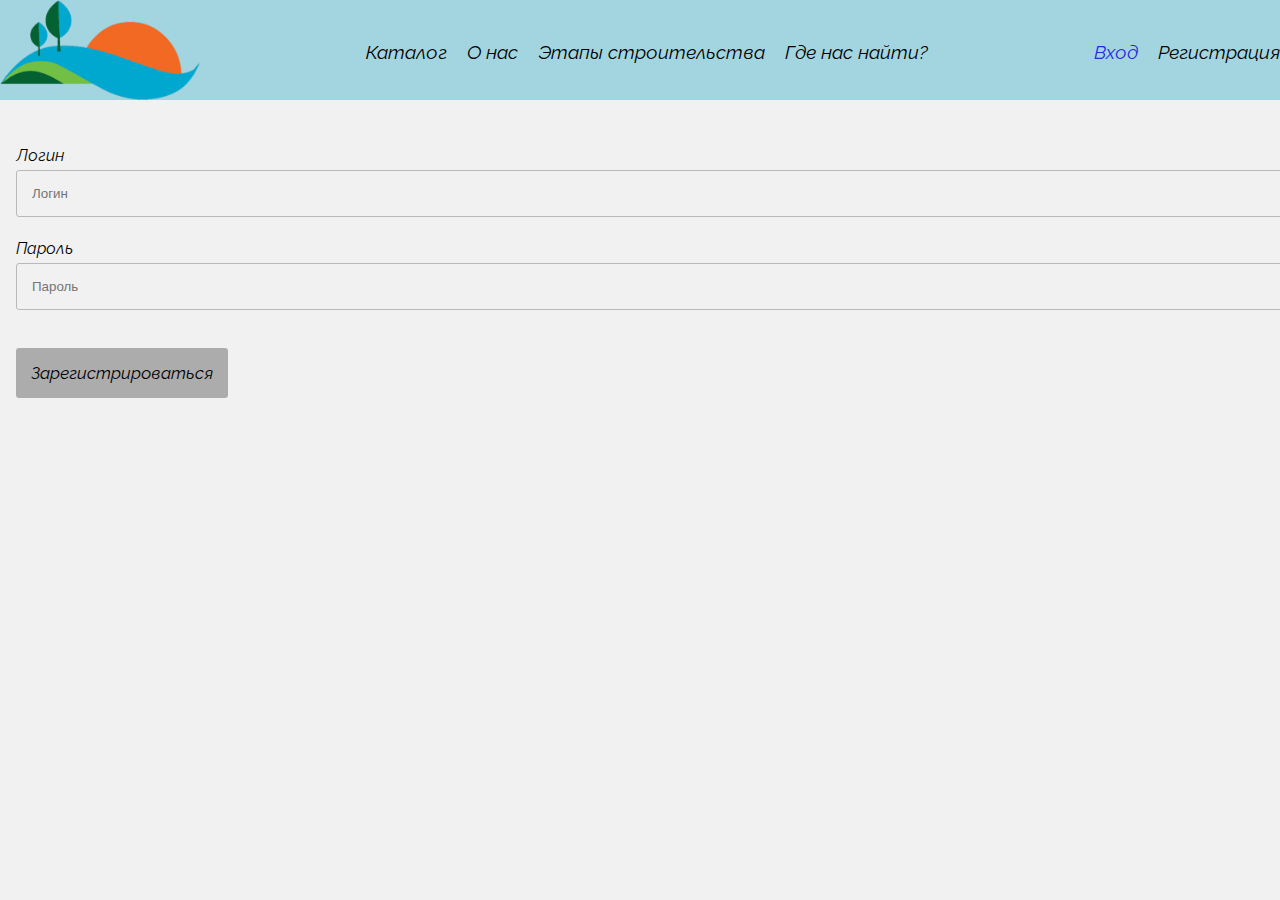
==== auth.html @ 2a556ad5 "v2" ====
<!DOCTYPE html>
<html lang="ru">
<head>
    <meta charset="UTF-8">
    <meta name="viewport" content="width=device-width, initial-scale=1.0">
    <link rel="stylesheet" href="style.css">
    <title>Вход</title>
</head>
<body>
    <header>
        <div class="header__row container">
            <a href="index.html"><img src="media/images/polyany2.png" alt="logo" class="logo"></a>
            <div class="header__panel">
                <nav class="menu">
                    <ul class="menu__list">
                        <li>
                            <a href="index.html" class="menu__link">Каталог</a>
                        </li>
                        <li>
                            <a href="about-us.html" class="menu__link">О нас</a>
                        </li>
                        <li>
                            <a href="stage.html" class="menu__link">Этапы строительства</a>
                        </li>
                        <li>
                            <a href="where-find.html" class="menu__link">Где нас найти?</a>
                        </li>
                    </ul>
                </nav>
            </div>
            <div class="header__panel">
                <div class="menu__list">
                    <a href="auth.html" class="menu__link active">Вход</a>
                    <a href="reg.html" class="menu__link">Регистрация</a>
                </div>
            </div>
        </div>
    </header>
    <main>
        <form action="index.html">
            <div class="reg container">
                <label for="login">Логин</label>
                <input type="text" id="login" placeholder="Логин" class="reg__type" required>
                <label for="password">Пароль</label>
                <input type="password" id="password" placeholder="Пароль" class="reg__type" required>
                <button type="submit" class="reg__btn">Зарегистрироваться</button>
            </div>
        </form>
    </main>
</body>
</html>
---- style.css ----
@font-face {
    font-family: "Raleway";
    src: url(fonts/Raleway/Raleway-Italic-VariableFont_wght.ttf);
}
*{
    margin: 0;
    padding: 0;
    border: 0;
}
body,html{
    width: 100%;
    font-family: Raleway;
    background: #f1f1f1;
}
.container{
    max-width: 1300px;
    margin: 0 auto;
}
header{
    height: 100px;
    background: #A3D5E0;
}
.logo{
    width: 200px;
    height: 100px;
}
.header__row{
    display: flex;
    justify-content: space-between;
}
.menu__link{
    text-decoration: none;
    color: black;
    font-size: 19px;;
}
.menu__list{
    list-style: none;
    display: flex;
    gap: 20px;
}
.header__panel{
    display: flex;
    align-items: center;
}
.active{
    color: rgb(42, 42, 224);
}
select{
    font-family: Raleway;
    font-size: 15px;
    width: 200px;

}
.catalog__filter{
    display: flex;
    flex-direction: column;
    margin-bottom: 30px;
}
.catalog__title{
    margin-top: 30px;
    display: flex;
    margin-bottom: 30px;
}
.card__img{
    width: 400px;
    height: 300px;
}
.catalog__products{
    display: flex;
    justify-content: space-between;
    flex-wrap: wrap;
}
.card{
    margin-bottom: 30px;
}
.about_info{
    display: flex;
    flex-direction: column;
    align-items: center;
}
.about__logo{
    width: 600px;
    height: 300px;
    margin-top: 30px;
    margin-bottom: 30px;
}
.card__btn{
    text-decoration: none;
    display: inline-block; 
    background: rgb(172, 172, 172);
    color: black; 
    padding: 10px;
    text-decoration: none; 
    border-radius: 3px; 
}
.product__img{
    height: 600px;
    margin-top: 30px;
}
.product__details{
    display: flex;
    align-items: center;
    flex-direction: column;
}
.product__photo{
    width: 200px;
    height: 150px;
}
.product__list{
    display: flex;
    list-style: none;
    gap: 20px;
}
.product__char{
    text-align: center;
}
.product__title{
    text-align: center;
}
.product__txt{
    font-size: 20px;
    text-align: center;
}
.card__title{
    font-size: 20px;
    margin-bottom: 5px
}
.card__square{
    margin-bottom: 5px
}
.card__price{
    margin-bottom: 5px
}
.stage__title{
    margin-top: 30px;
    margin-bottom: 30px;
}
.stage__txt{
    font-size: 20px;
    line-height: 40px;
    margin-bottom: 10px;
}
.find{
    display: flex;
    flex-direction: column;
    align-items: center;
    margin-top: 30px;
}
.find__img{
    margin-bottom: 30px;
}
.find__txt{
    font-size: 20px;
}
.reg{
    margin-top: 30px;
    padding: 16px;
}
.reg__type {
    width: 100%;
    padding: 15px;
    margin: 5px 0 22px 0;
    display: inline-block;
    border: 1px solid #b9b9b9;
    background: #f1f1f1;
    border-radius: 3px;
  }
.reg__type:focus {
    background-color: #ddd;
    outline: none;
  }
.reg__btn{
    display: flex; 
    background: rgb(172, 172, 172);
    color: black; 
    padding: 15px;
    text-decoration: none; 
    border-radius: 3px;
    margin-top: 16px;
    font-family: Raleway;
    font-size: 17px;
}
select{
    background-color: #f1f1f1;
}

@media (max-width: 1250px) {
    .container{
        max-width: 1024px;
    }
    .catalog__products{
        flex-wrap: wrap;
    }
    .product__img{
        height: 500px;
    }
    .menu__link{
        font-size: 17px;
    }
    .product__photo{
        width: 180px;
        height: 130px;
    }
    .about__logo{
        width: 500px;
        height: 250px;
    }
}
@media (max-width: 1000px){
    .container{
        max-width: 768px;
    }
    .menu__link{
        font-size: 13px;
    }
    .logo{
        width: 140px;
        height: 70px;
    }
    header{
        height: 70px;
    }
    .card{
        width: 300px;
    }
    .card__img{
        width: 300px;
        height: 200px;
    }
    .product__img{
        height: 400px;
    }
    .product__photo{
        width: 160px;
        height: 110px;
    }
    .about__logo{
        width: 400px;
        height: 200px;
    }
    .about__title{
        font-size: 20px;
    }
}
@media (max-width: 480px) {
    .container{
        max-width: 320px;
    }
    .header__panel{
        display: none;
    }
    .logo{
        width: 100px;
        height: 50px;
    }
    header{
        height: 50px;
    }
    .catalog__title{
        justify-content: center;
    }
    .catalog__filter{
        align-items: center;
    }
    .catalog__products{
        justify-content: center;
    }
    .card__btn{
        display: flex;
        justify-content: center;
    }
    .product__img{
        width: 430px;
        height: 300px;
    }
    .product__photo{
        width: 100px;
        height: 80px;
    }
    .product__txt{
        font-size: 16px;
    }
    .about__logo{
        width: 300px;
        height: 150px;
    }
    .about__title{
        text-align: center;
    }
    .find__img{
        width: 400px;
        height: 200px;
    }
    .find__txt{
        text-align: center;
        font-size: 18px
    }
}
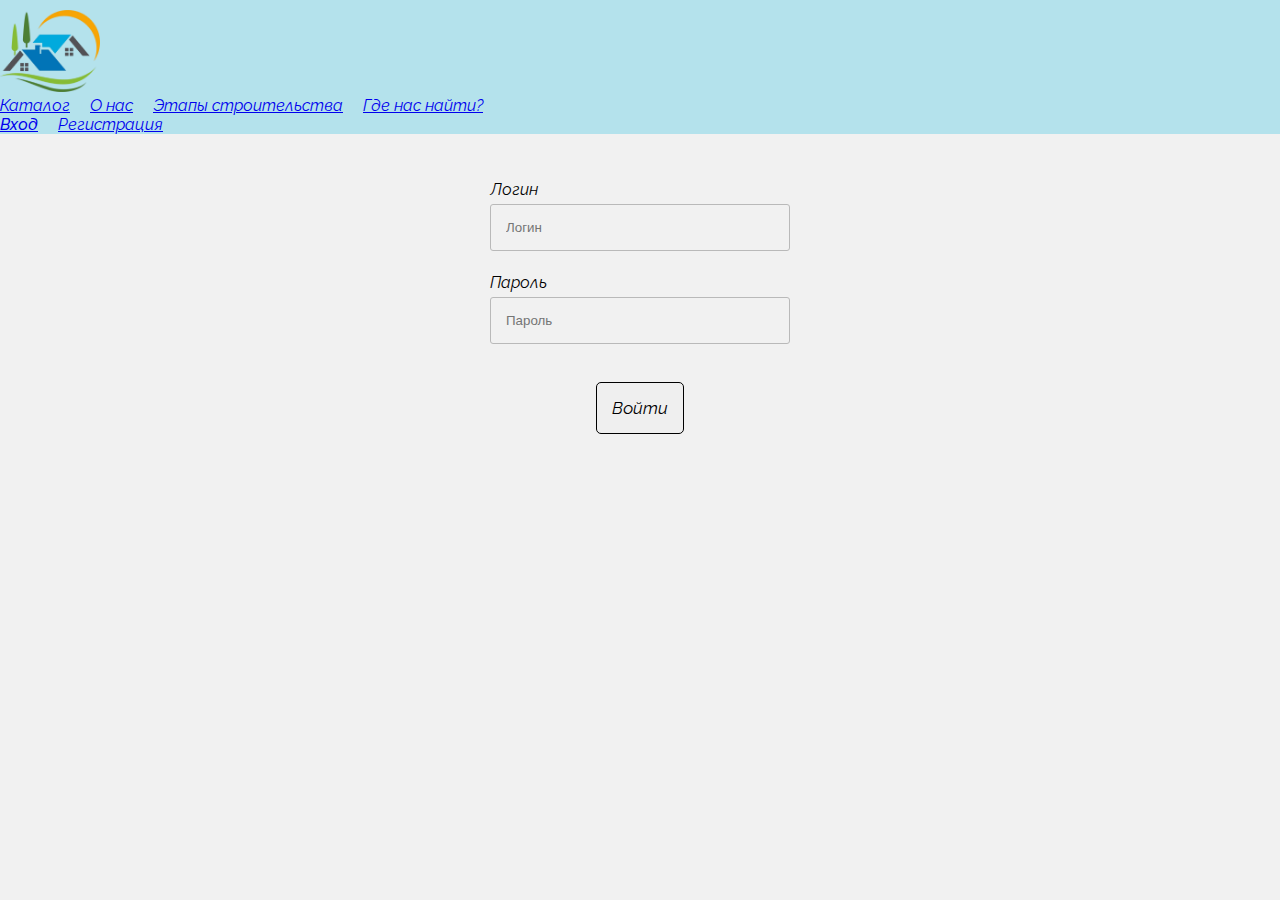
==== commit 5e999205: "v3" ====
--- a/auth.html
+++ b/auth.html
@@ -39,11 +39,15 @@
     <main>
         <form action="index.html">
             <div class="reg container">
-                <label for="login">Логин</label>
-                <input type="text" id="login" placeholder="Логин" class="reg__type" required>
-                <label for="password">Пароль</label>
-                <input type="password" id="password" placeholder="Пароль" class="reg__type" required>
-                <button type="submit" class="reg__btn">Зарегистрироваться</button>
+                <div class="column">
+                    <label for="login">Логин</label>
+                    <input type="text" id="login" placeholder="Логин" class="reg__type" required>
+                </div>
+                <div class="column">
+                    <label for="password">Пароль</label>
+                    <input type="password" id="password" placeholder="Пароль" class="reg__type" required>
+                </div>
+                <button type="submit" class="reg__btn">Войти</button>
             </div>
         </form>
     </main>
--- a/style.css
+++ b/style.css
@@ -1,4 +1,3 @@
-
 @font-face {
     font-family: "Raleway";
     src: url(fonts/Raleway/Raleway-Italic-VariableFont_wght.ttf);
@@ -17,22 +16,22 @@
     max-width: 1300px;
     margin: 0 auto;
 }
+.logo{
+    padding-top: 10px;
+    width: 100px;
+}
 header{
-    height: 100px;
-    background: #A3D5E0;
-}
-.logo{
-    width: 200px;
-    height: 100px;
-}
-.header__row{
-    display: flex;
-    justify-content: space-between;
-}
-.menu__link{
+    background-color: #b4e2ec;
+}
+.collapse{
+    display: flex;
+    justify-content: center;
+    gap: 50px;
+}
+.nav-link{
     text-decoration: none;
     color: black;
-    font-size: 19px;;
+    font-size: 19px;
 }
 .menu__list{
     list-style: none;
@@ -44,7 +43,7 @@
     align-items: center;
 }
 .active{
-    color: rgb(42, 42, 224);
+    font-weight: 500;
 }
 select{
     font-family: Raleway;
@@ -80,7 +79,7 @@
     align-items: center;
 }
 .about__logo{
-    width: 600px;
+
     height: 300px;
     margin-top: 30px;
     margin-bottom: 30px;
@@ -88,11 +87,11 @@
 .card__btn{
     text-decoration: none;
     display: inline-block; 
-    background: rgb(172, 172, 172);
+    border: 1px solid black;
     color: black; 
-    padding: 10px;
+    padding: 5px;
     text-decoration: none; 
-    border-radius: 3px; 
+    border-radius: 5px; 
 }
 .product__img{
     height: 600px;
@@ -156,12 +155,15 @@
 .reg{
     margin-top: 30px;
     padding: 16px;
+    display: flex;
+    flex-direction: column;
+    align-items: center;
 }
 .reg__type {
-    width: 100%;
+    width: 300px;
     padding: 15px;
     margin: 5px 0 22px 0;
-    display: inline-block;
+    box-sizing: border-box;
     border: 1px solid #b9b9b9;
     background: #f1f1f1;
     border-radius: 3px;
@@ -172,11 +174,11 @@
   }
 .reg__btn{
     display: flex; 
-    background: rgb(172, 172, 172);
+    border: 1px solid black;
     color: black; 
     padding: 15px;
     text-decoration: none; 
-    border-radius: 3px;
+    border-radius: 5px;
     margin-top: 16px;
     font-family: Raleway;
     font-size: 17px;
@@ -184,10 +186,14 @@
 select{
     background-color: #f1f1f1;
 }
-
+.column{
+    display: flex;
+    flex-direction: column;
+}
 @media (max-width: 1250px) {
     .container{
         max-width: 1024px;
+        padding: 0 20px;
     }
     .catalog__products{
         flex-wrap: wrap;
@@ -203,20 +209,20 @@
         height: 130px;
     }
     .about__logo{
-        width: 500px;
         height: 250px;
     }
 }
 @media (max-width: 1000px){
     .container{
         max-width: 768px;
+        padding: 0 20px;
     }
     .menu__link{
         font-size: 13px;
     }
     .logo{
-        width: 140px;
-        height: 70px;
+        height: 50px;
+        width: auto;
     }
     header{
         height: 70px;
@@ -236,26 +242,37 @@
         height: 110px;
     }
     .about__logo{
-        width: 400px;
         height: 200px;
     }
     .about__title{
         font-size: 20px;
+    }
+    .collapse{
+        display: flex;
+    }
+    .navbar-collapse{
+        background-color: #f1f1f1;
+        padding-bottom: 30px;
+        margin-top: 3px;
+        z-index: 1;
+        display: block;
     }
 }
 @media (max-width: 480px) {
     .container{
         max-width: 320px;
+        padding: 0 20px;
     }
     .header__panel{
         display: none;
     }
     .logo{
-        width: 100px;
+        width: auto;
         height: 50px;
+        padding: 0;
     }
     header{
-        height: 50px;
+        height: 70px;
     }
     .catalog__title{
         justify-content: center;
@@ -282,7 +299,6 @@
         font-size: 16px;
     }
     .about__logo{
-        width: 300px;
         height: 150px;
     }
     .about__title{
